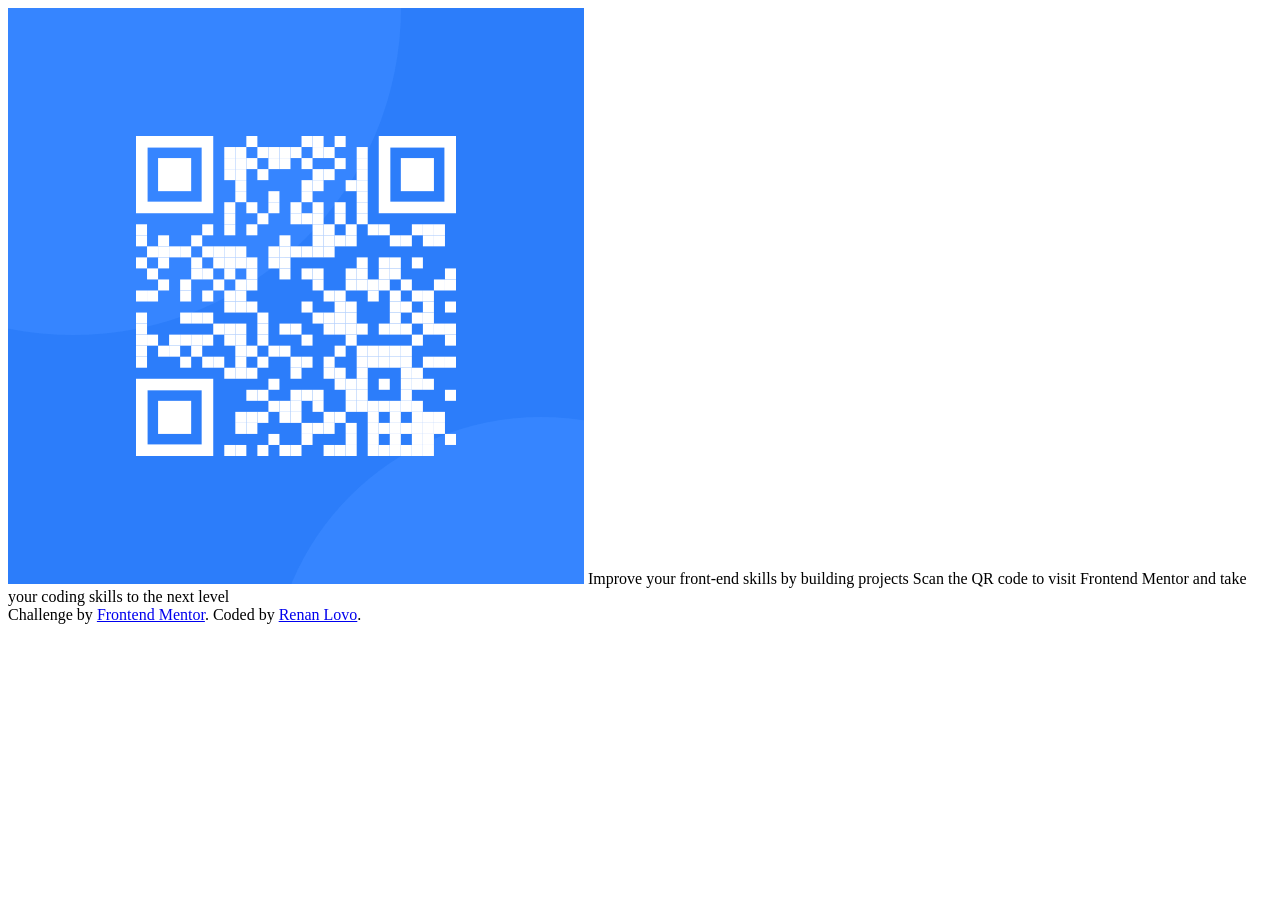
==== index.html @ fef6c935 "Arquivos mudados para pasta raiz" ====
<!DOCTYPE html>
<html lang="en">
<head>
  <meta charset="UTF-8">
  <meta name="viewport" content="width=device-width, initial-scale=1.0">
  <link rel="stylesheet" href="/qr-code-component-main/reset.css">
  <link rel="stylesheet" href="/qr-code-component-main/style.css">
  <link rel="preconnect" href="https://fonts.googleapis.com">
  <link rel="preconnect" href="https://fonts.gstatic.com" crossorigin>
  <link href="https://fonts.googleapis.com/css2?family=Outfit:wght@100..900&display=swap" rel="stylesheet">
  <link rel="icon" type="image/png" sizes="32x32" href="./images/favicon-32x32.png">
  <title>Frontend Mentor | QR code component</title>
</head>
<body>
  <main>
    <div class="card">
      <img src="/qr-code-component-main/images/image-qr-code.png">

      <span id="title">Improve your front-end skills by building projects</span>

      <span id="subtitle">Scan the QR code to visit Frontend Mentor and take your coding skills to the next level</span>
  
      <div class="attribution">
        Challenge by <a href="https://www.frontendmentor.io?ref=challenge" target="_blank">Frontend Mentor</a>. 
        Coded by <a href="#">Renan Lovo</a>.
      </div>
    </div>
  </main>
</body>
</html>
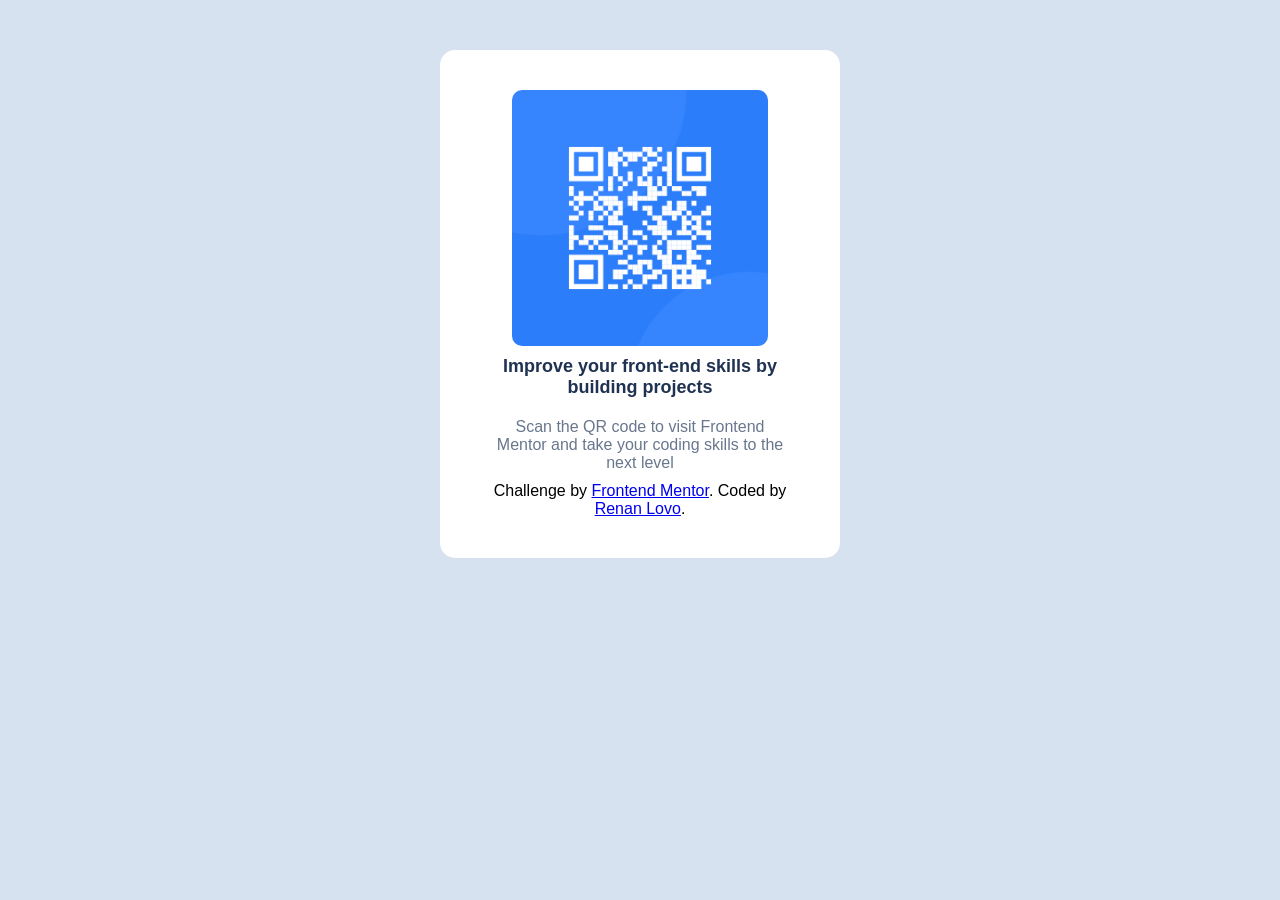
==== commit 527f93c5: "Fixing directories" ====
--- a/index.html
+++ b/index.html
@@ -3,18 +3,18 @@
 <head>
   <meta charset="UTF-8">
   <meta name="viewport" content="width=device-width, initial-scale=1.0">
-  <link rel="stylesheet" href="/qr-code-component-main/reset.css">
-  <link rel="stylesheet" href="/qr-code-component-main/style.css">
+  <link rel="stylesheet" href="/reset.css">
+  <link rel="stylesheet" href="/style.css">
   <link rel="preconnect" href="https://fonts.googleapis.com">
   <link rel="preconnect" href="https://fonts.gstatic.com" crossorigin>
   <link href="https://fonts.googleapis.com/css2?family=Outfit:wght@100..900&display=swap" rel="stylesheet">
-  <link rel="icon" type="image/png" sizes="32x32" href="./images/favicon-32x32.png">
+  <link rel="icon" type="image/png" sizes="32x32" href="/images/favicon-32x32.png">
   <title>Frontend Mentor | QR code component</title>
 </head>
 <body>
   <main>
     <div class="card">
-      <img src="/qr-code-component-main/images/image-qr-code.png">
+      <img src="/images/image-qr-code.png">
 
       <span id="title">Improve your front-end skills by building projects</span>
 
--- a/style.css
+++ b/style.css
@@ -0,0 +1,50 @@
+html {
+    background-color: hsl(212, 45%, 89%);
+}
+
+main {
+    max-height: 100vh;
+    display: flex;
+    justify-content: center;
+    align-items: center ;
+    font-family: "Outfit",sans-serif;
+}
+
+.card {
+    background-color: white;
+    display: flex;
+    max-width: 400px;
+    flex-direction: column;
+    margin: 50px;
+    padding: 40px;
+    border-radius: 15px;
+    align-items: center;
+    text-align: center;
+}
+
+
+img {
+    max-width: 80%;
+    border-radius: 10px;
+}
+
+span {
+    color:hsl(216, 15%, 48%) ;
+}
+
+#title {
+    color: hsl(218, 44%, 22%);
+    font-weight: 800;
+    margin: 10px;
+    font-size: 18px;
+}
+
+#subtitle{
+    margin: 10px;
+}
+
+@media (max-width:800px){
+    .card { 
+        max-width: 700px;
+}
+} 
